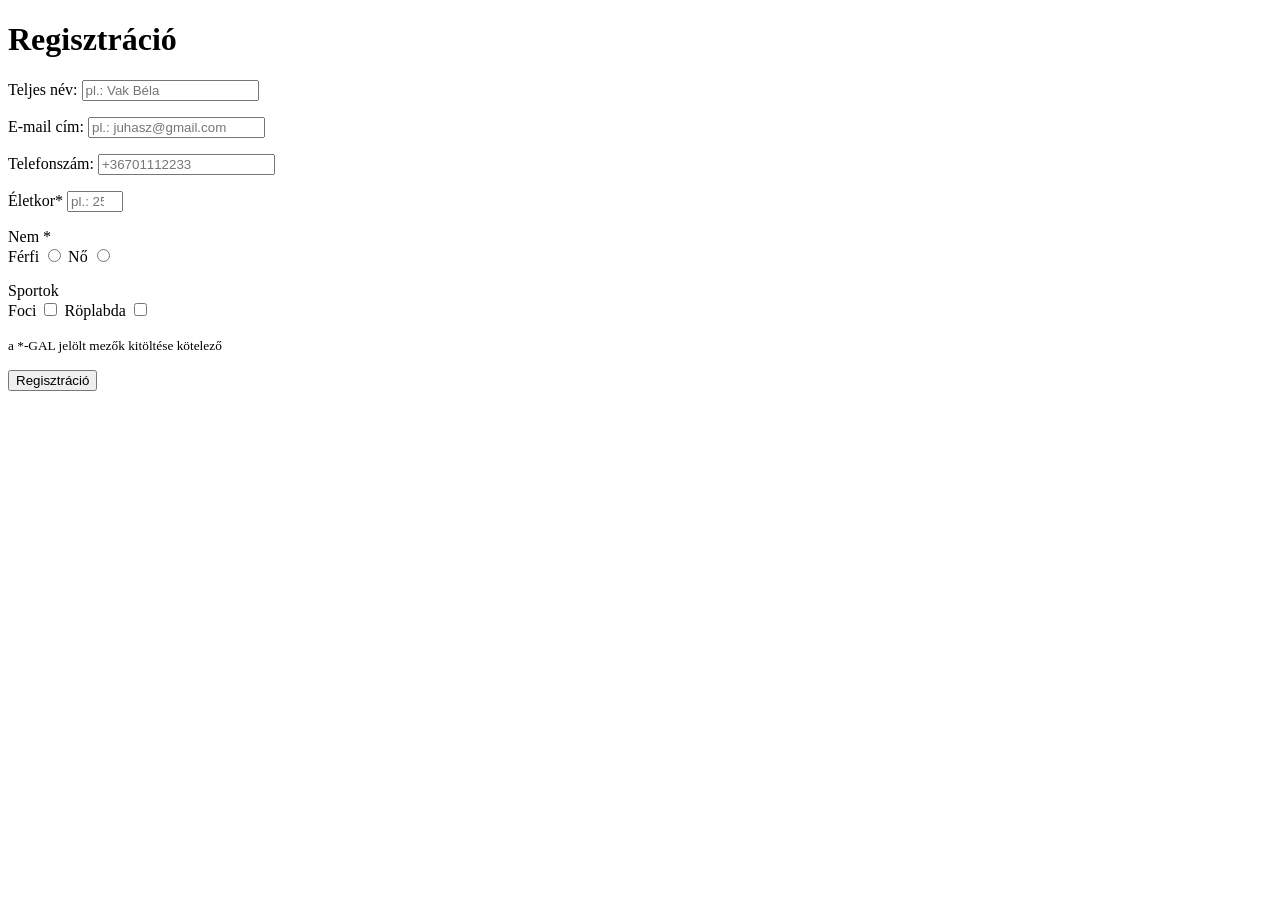
==== index.html @ d3805107 "pizzarendeles" ====
<!DOCTYPE html>
<html lang="en">

<head>
    <meta charset="UTF-8">
    <meta name="viewport" content="width=device-width, initial-scale=1.0">
    <title>Regisztráció</title>
</head>

<body>
    <h1>Regisztráció</h1>

   
    <!-- GET METÓDUS - Ugyanarra az oldalra (#) küldi az adatokat, a böngésző címsorban -->
    <!-- <form action="#" method="get"> -->
    <!-- elküldi az adatokat a post metódussal -->
    <form action="https://httpbin.org/post" method="post">
        <p>
            <label for="nev">Teljes név:</label>
            <input type="text" name="nev" id="nev" placeholder="pl.: Vak Béla" required>
        </p>
        <p>
            <label for="email">E-mail cím:</label>
            <input type="email" name="email" id="email" placeholder="pl.: juhasz@gmail.com" required>
        </p>
        <p>
            <label for="phone-number">Telefonszám:</label>
            <input type="tel" name="phone-number" id="phone-number" minlength="12" maxlength="15"
                placeholder="+36701112233" required>
        </p>

        <p> 
        <label for="age">Életkor*</label>
        <input type="number" name="age" id="age" required min="0" max="120" step="1" placeholder="pl.: 25">
        </p>
        
        <p> Nem * <br>
            <label for="gender">Férfi</label>
            <input type="radio" name="gender" id="male" value="male">

            <label for="gender">Nő</label>
            <input type="radio" name="gender" id="female" value="female">
        </p>
        <!-- checkbox - többet lehet választani -->

        <p> Sportok  <br>
            <label for="sports">Foci</label>
            <input type="checkbox" name="sports" id="football" value="football">

            <label for="sports">Röplabda</label>
            <input type="checkbox" name="sports" id="volleyball" value="volleyball">
        </p>

        <p><small>a *-GAL  jelölt mezők kitöltése kötelező</small></p>
        <button type="submit">Regisztráció</button>

    </form>
</body>

</html>
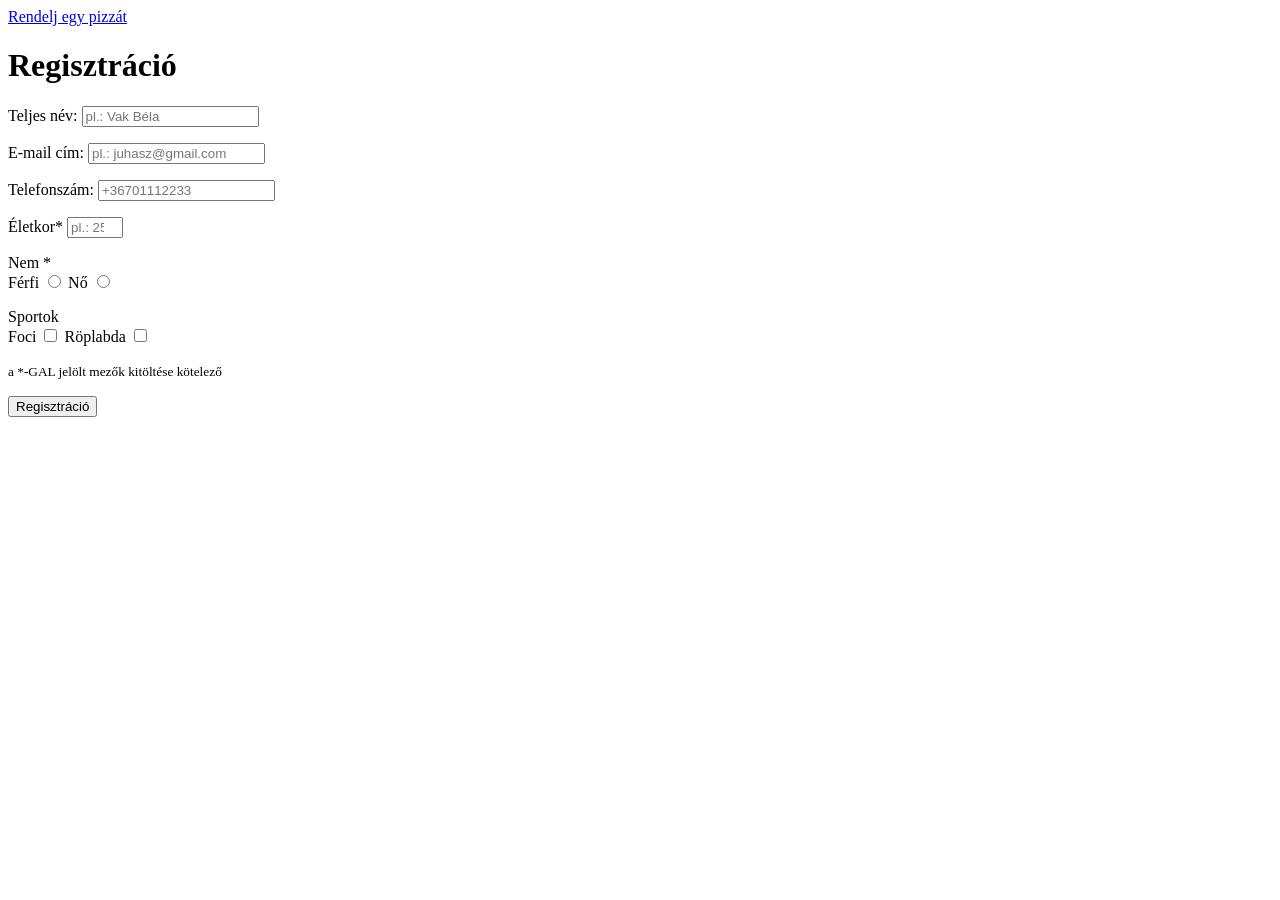
==== commit 4838d041: "Update index.html" ====
--- a/index.html
+++ b/index.html
@@ -5,9 +5,11 @@
     <meta charset="UTF-8">
     <meta name="viewport" content="width=device-width, initial-scale=1.0">
     <title>Regisztráció</title>
+    
 </head>
 
 <body>
+    <a href="pizzarendeles.html">Rendelj egy pizzát</a>
     <h1>Regisztráció</h1>
 
    
